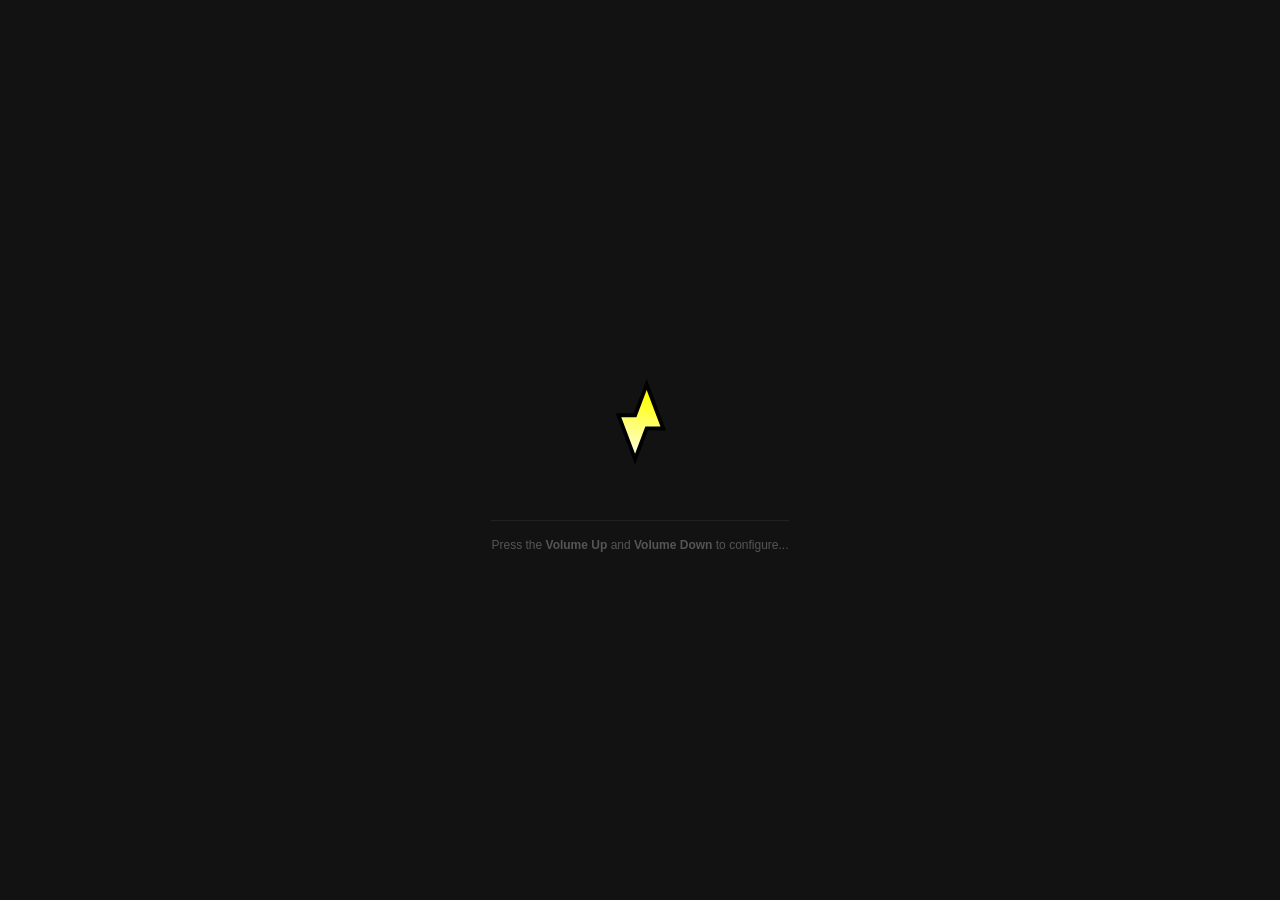
==== app/src/main/assets/www/index.html @ f9c5da03 ". Signed-off-by: skullquake <ockert8080@gmail.com>" ====
<!DOCTYPE html><html lang="en"><head><meta charset="UTF-8"><meta name="viewport"content="width=device-width, initial-scale=1.0, maximum-scale=1.0, user-scalable=no, viewport-fit=cover"><title>Hello App</title><style>*{box-sizing:border-box;-webkit-tap-highlight-color:transparent;-webkit-touch-callout:none;user-select:none;}body{margin:0;padding:0;width:100vw;height:100vh;display:flex;flex-direction:column;justify-content:center;align-items:center;background-color:
#121212;
font-family:-apple-system,BlinkMacSystemFont,"Segoe UI",Roboto,Helvetica,Arial,sans-serif;color:
#ffffff;
overflow:hidden;}.logo-container{width:40vw;max-width:150px;min-width:80px;aspect-ratio:1/1;margin-bottom:24px;display:flex;justify-content:center;align-items:center;}.lightning-bolt{width:100%;height:100%;fill:
#FFD700;
filter:drop-shadow(0px 4px 10px rgba(255,215,0,0.3));}h1{font-size:1.5rem;font-weight:600;margin:0 0 8px 0;letter-spacing:0.5px;}p{font-size:0.9rem;color:
#aaaaaa;
margin:0 0 24px 0;}.instruction{font-size:0.75rem;color:
#555555;
text-align:center;max-width:80%;line-height:1.4;border-top:1px solid
#222222;
padding-top:16px;}
#maintenance-screen {
position:fixed;top:0;left:0;width:100vw;height:100vh;background-color:
#1a1a1a;
display:none;flex-direction:column;justify-content:center;align-items:center;z-index:9999;padding:20px;text-align:center;}
#maintenance-screen h2 {
color:
#FFD700;
font-size:1.4rem;margin-bottom:12px;}.close-btn{margin-top:30px;padding:10px 20px;background:
#333;
color:
#fff;
border:none;border-radius:4px;font-size:0.9rem;}</style></head><body><!--Main Application Screen--><div class="logo-container"><svg width="512"height="512"viewBox="0 0 135.46666 135.46667"version="1.1"id="svg5"inkscape:version="1.2.2 (b0a8486541, 2022-12-01)"sodipodi:docname="icon.svg"xmlns:inkscape="http://www.inkscape.org/namespaces/inkscape"xmlns:sodipodi="http://sodipodi.sourceforge.net/DTD/sodipodi-0.dtd"xmlns:xlink="http://www.w3.org/1999/xlink"xmlns="http://www.w3.org/2000/svg"xmlns:svg="http://www.w3.org/2000/svg"><sodipodi:namedview id="namedview7"pagecolor="#ffffff"bordercolor="#666666"borderopacity="1.0"inkscape:pageshadow="2"inkscape:pageopacity="0.0"inkscape:pagecheckerboard="0"inkscape:document-units="mm"showgrid="false"units="px"inkscape:zoom="0.64052329"inkscape:cx="117.87237"inkscape:cy="567.50474"inkscape:window-width="2560"inkscape:window-height="1563"inkscape:window-x="0"inkscape:window-y="0"inkscape:window-maximized="1"inkscape:current-layer="layer1"inkscape:showpageshadow="2"inkscape:deskcolor="#d1d1d1"/><defs id="defs2"><linearGradient inkscape:collect="always"id="linearGradient3034"><stop style="stop-color:#ffff00;stop-opacity:1;"offset="0"id="stop3030"/><stop style="stop-color:#ffffff;stop-opacity:1"offset="1"id="stop3032"/></linearGradient><linearGradient inkscape:collect="always"xlink:href="#linearGradient3034"id="linearGradient3036"x1="290.38757"y1="98.357079"x2="199.83661"y2="498.0303"gradientUnits="userSpaceOnUse"gradientTransform="matrix(0.154104,0,0,0.154104,28.614152,28.614146)"/></defs><g inkscape:label="Layer 1"inkscape:groupmode="layer"id="layer1"><path id="rect1004"style="fill:url(#linearGradient3036);fill-opacity:1;stroke:#000000;stroke-width:3.4472;stroke-dasharray:none;stroke-opacity:1"d="M 73.774744,34.851144 63.299585,62.553745 H 48.286786 L 63.27942,102.20301 73.754579,74.500417 h 15.012798 z"/></g></svg></div><!--Instruction block--><div class="instruction">Press the <strong>Volume Up</strong> and <strong>Volume Down</strong> to configure...</div><!--Hidden Maintenance Screen--><div id="maintenance-screen"><h2>Maintenance Mode</h2><p>System updates and diagnostic tools are available here.</p><!--Add your update forms,buttons,or logs here--><button class="close-btn"onclick="toggleMaintenance(false)">Exit Maintenance</button></div><script>const keysPressed={};window.addEventListener('keydown',(event)=>{if(event.key==='VolumeUp'||event.key==='VolumeDown'){keysPressed[event.key]=true;}if(keysPressed['VolumeUp']&&keysPressed['VolumeDown']){toggleMaintenance(true);}});window.addEventListener('keyup',(event)=>{if(event.key==='VolumeUp'||event.key==='VolumeDown'){keysPressed[event.key]=false;}});function toggleMaintenance(show){const screen=document.getElementById('maintenance-screen');screen.style.display=show?'flex':'none';}</script></body></html>
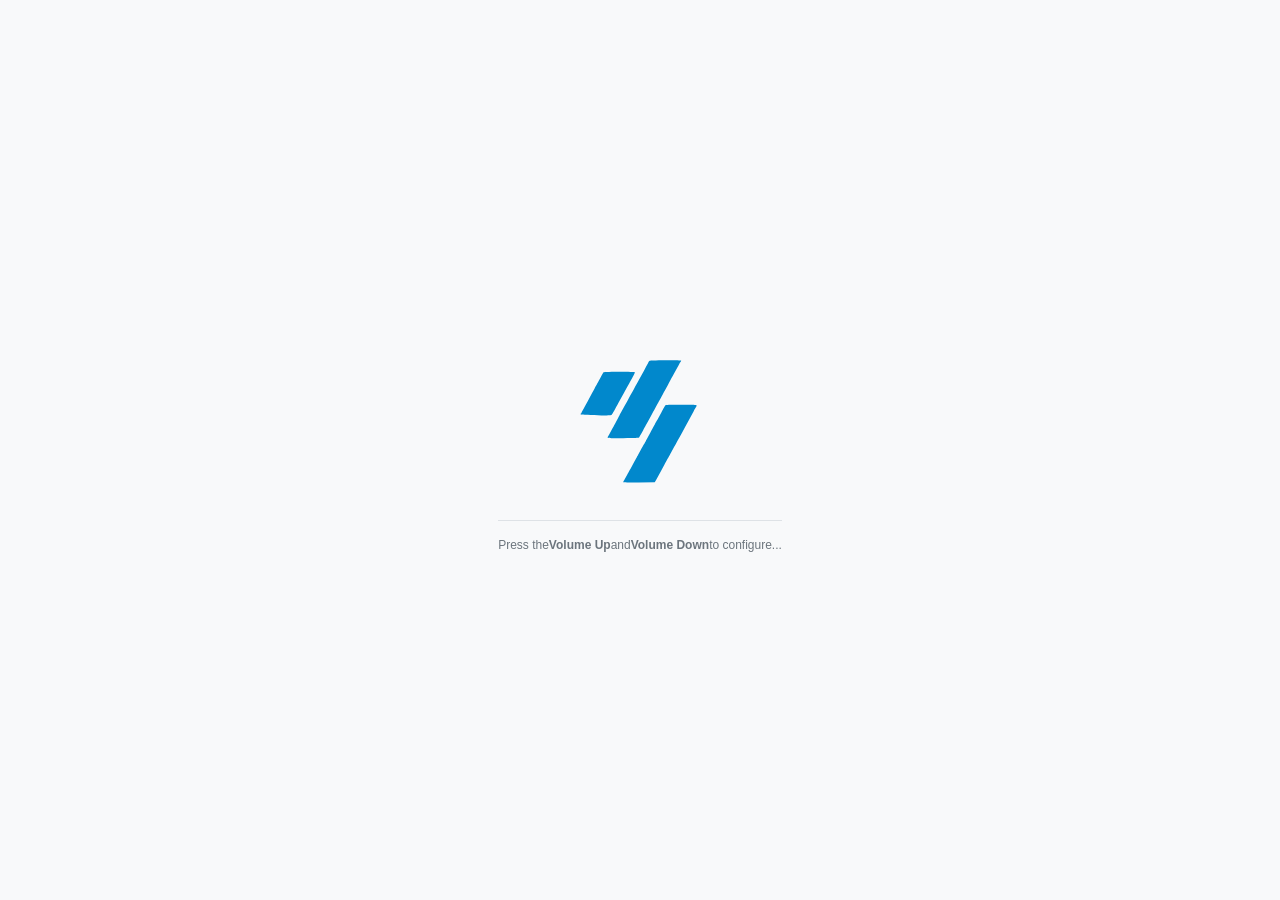
==== commit 5be6eb55: "release:UI:Light corporate styling. Signed-off-by: skullquake <ockert8080@gmail.com>" ====
--- a/app/src/main/assets/www/index.html
+++ b/app/src/main/assets/www/index.html
@@ -1,25 +1,26 @@
-<!DOCTYPE html><html lang="en"><head><meta charset="UTF-8"><meta name="viewport"content="width=device-width, initial-scale=1.0, maximum-scale=1.0, user-scalable=no, viewport-fit=cover"><title>Hello App</title><style>*{box-sizing:border-box;-webkit-tap-highlight-color:transparent;-webkit-touch-callout:none;user-select:none;}body{margin:0;padding:0;width:100vw;height:100vh;display:flex;flex-direction:column;justify-content:center;align-items:center;background-color:
-#121212;
+<!DOCTYPE html><html lang="en"><head><meta charset="UTF-8"><meta name="viewport"content="width=device-width, initial-scale=1.0, maximum-scale=1.0, user-scalable=no, viewport-fit=cover"><title>Hello App</title><link rel="icon"href="data:,"><style>*{box-sizing:border-box;-webkit-tap-highlight-color:transparent;-webkit-touch-callout:none;user-select:none;}body{margin:0;padding:0;width:100vw;height:100vh;display:flex;flex-direction:column;justify-content:center;align-items:center;background-color:
+#f8f9fa;
 font-family:-apple-system,BlinkMacSystemFont,"Segoe UI",Roboto,Helvetica,Arial,sans-serif;color:
-#ffffff;
-overflow:hidden;}.logo-container{width:40vw;max-width:150px;min-width:80px;aspect-ratio:1/1;margin-bottom:24px;display:flex;justify-content:center;align-items:center;}.lightning-bolt{width:100%;height:100%;fill:
-#FFD700;
-filter:drop-shadow(0px 4px 10px rgba(255,215,0,0.3));}h1{font-size:1.5rem;font-weight:600;margin:0 0 8px 0;letter-spacing:0.5px;}p{font-size:0.9rem;color:
-#aaaaaa;
+#212529;
+overflow:hidden;}.logo-container{width:40vw;max-width:150px;min-width:80px;aspect-ratio:1/1;margin-bottom:24px;display:flex;justify-content:center;align-items:center;cursor:pointer;}h1{font-size:1.5rem;font-weight:600;margin:0 0 8px 0;letter-spacing:0.5px;}p{font-size:0.9rem;color:
+#495057;
 margin:0 0 24px 0;}.instruction{font-size:0.75rem;color:
-#555555;
+#6c757d;
 text-align:center;max-width:80%;line-height:1.4;border-top:1px solid
-#222222;
-padding-top:16px;}
+#dee2e6;
+padding-top:16px;}.error-message{color:
+#dc3545;
+font-size:0.75rem;margin-top:12px;text-align:center;max-width:80%;font-weight:500;}
 #maintenance-screen {
 position:fixed;top:0;left:0;width:100vw;height:100vh;background-color:
-#1a1a1a;
+#ffffff;
 display:none;flex-direction:column;justify-content:center;align-items:center;z-index:9999;padding:20px;text-align:center;}
 #maintenance-screen h2 {
 color:
-#FFD700;
+#0188cc;
 font-size:1.4rem;margin-bottom:12px;}.close-btn{margin-top:30px;padding:10px 20px;background:
-#333;
+#e9ecef;
 color:
-#fff;
-border:none;border-radius:4px;font-size:0.9rem;}</style></head><body><!--Main Application Screen--><div class="logo-container"><svg width="512"height="512"viewBox="0 0 135.46666 135.46667"version="1.1"id="svg5"inkscape:version="1.2.2 (b0a8486541, 2022-12-01)"sodipodi:docname="icon.svg"xmlns:inkscape="http://www.inkscape.org/namespaces/inkscape"xmlns:sodipodi="http://sodipodi.sourceforge.net/DTD/sodipodi-0.dtd"xmlns:xlink="http://www.w3.org/1999/xlink"xmlns="http://www.w3.org/2000/svg"xmlns:svg="http://www.w3.org/2000/svg"><sodipodi:namedview id="namedview7"pagecolor="#ffffff"bordercolor="#666666"borderopacity="1.0"inkscape:pageshadow="2"inkscape:pageopacity="0.0"inkscape:pagecheckerboard="0"inkscape:document-units="mm"showgrid="false"units="px"inkscape:zoom="0.64052329"inkscape:cx="117.87237"inkscape:cy="567.50474"inkscape:window-width="2560"inkscape:window-height="1563"inkscape:window-x="0"inkscape:window-y="0"inkscape:window-maximized="1"inkscape:current-layer="layer1"inkscape:showpageshadow="2"inkscape:deskcolor="#d1d1d1"/><defs id="defs2"><linearGradient inkscape:collect="always"id="linearGradient3034"><stop style="stop-color:#ffff00;stop-opacity:1;"offset="0"id="stop3030"/><stop style="stop-color:#ffffff;stop-opacity:1"offset="1"id="stop3032"/></linearGradient><linearGradient inkscape:collect="always"xlink:href="#linearGradient3034"id="linearGradient3036"x1="290.38757"y1="98.357079"x2="199.83661"y2="498.0303"gradientUnits="userSpaceOnUse"gradientTransform="matrix(0.154104,0,0,0.154104,28.614152,28.614146)"/></defs><g inkscape:label="Layer 1"inkscape:groupmode="layer"id="layer1"><path id="rect1004"style="fill:url(#linearGradient3036);fill-opacity:1;stroke:#000000;stroke-width:3.4472;stroke-dasharray:none;stroke-opacity:1"d="M 73.774744,34.851144 63.299585,62.553745 H 48.286786 L 63.27942,102.20301 73.754579,74.500417 h 15.012798 z"/></g></svg></div><!--Instruction block--><div class="instruction">Press the <strong>Volume Up</strong> and <strong>Volume Down</strong> to configure...</div><!--Hidden Maintenance Screen--><div id="maintenance-screen"><h2>Maintenance Mode</h2><p>System updates and diagnostic tools are available here.</p><!--Add your update forms,buttons,or logs here--><button class="close-btn"onclick="toggleMaintenance(false)">Exit Maintenance</button></div><script>const keysPressed={};window.addEventListener('keydown',(event)=>{if(event.key==='VolumeUp'||event.key==='VolumeDown'){keysPressed[event.key]=true;}if(keysPressed['VolumeUp']&&keysPressed['VolumeDown']){toggleMaintenance(true);}});window.addEventListener('keyup',(event)=>{if(event.key==='VolumeUp'||event.key==='VolumeDown'){keysPressed[event.key]=false;}});function toggleMaintenance(show){const screen=document.getElementById('maintenance-screen');screen.style.display=show?'flex':'none';}</script></body></html>
+#495057;
+border:1px solid #ced4da;border-radius:4px;font-size:0.9rem;cursor:pointer;font-weight:500;}</style></head><body><!--Main Application Screen--><div class="logo-container"id="lightning-trigger"><svg xmlns="http://w3.org" xmlns:xlink="http://w3.org" width="200" zoomAndPan="magnify" viewBox="0 0 150 149.999998" height="200" preserveAspectRatio="xMidYMid meet" version="1.0"><path fill="#0188cc" d="M 84.246094 14.894531 C 83.945312 15.195312 83.695312 15.59375 83.695312 15.777344 C 83.695312 15.960938 81.570312 19.988281 78.96875 24.726562 C 76.847656 28.589844 74.730469 32.453125 72.617188 36.316406 C 69.738281 41.601562 55.488281 67.609375 54.308594 69.734375 C 53.679688 70.867188 52.171875 73.648438 50.960938 75.914062 C 49.75 78.179688 48.40625 80.65625 47.980469 81.421875 C 47.554688 82.183594 46.324219 84.449219 45.25 86.457031 C 44.175781 88.460938 43.101562 90.351562 42.859375 90.65625 C 41.765625 92.03125 43.144531 92.164062 58.261719 92.164062 C 69.917969 92.164062 73.621094 92.03125 73.964844 91.59375 C 74.214844 91.277344 75.097656 89.785156 75.929688 88.273438 C 76.757812 86.761719 77.78125 84.910156 78.199219 84.152344 C 78.621094 83.398438 79.796875 81.234375 80.816406 79.347656 C 83.382812 74.585938 88.667969 64.847656 89.886719 62.640625 L 92.40625 58.0625 C 93.238281 56.550781 94.261719 54.695312 94.679688 53.941406 C 95.097656 53.1875 96.332031 50.917969 97.414062 48.90625 C 98.5 46.890625 101.078125 42.152344 103.144531 38.375 C 105.210938 34.601562 107.632812 30.171875 108.519531 28.535156 C 109.433594 26.855469 110.351562 25.175781 111.273438 23.5 C 111.898438 22.367188 113.082031 20.203125 113.902344 18.691406 C 114.722656 17.183594 115.574219 15.75 115.796875 15.511719 C 116.015625 15.273438 116.199219 14.910156 116.199219 14.710938 C 116.199219 14.078125 84.878906 14.257812 84.246094 14.894531 M 38.503906 26.359375 C 38.261719 26.675781 37.171875 28.582031 36.085938 30.59375 C 32.722656 36.835938 31.445312 39.171875 29.457031 42.726562 C 28.398438 44.613281 26.433594 48.21875 25.09375 50.738281 C 23.75 53.253906 21.246094 57.859375 19.53125 60.972656 C 17.8125 64.085938 16.40625 66.8125 16.40625 67.039062 C 16.40625 67.261719 16.199219 67.445312 15.945312 67.445312 C 15.695312 67.445312 15.488281 67.859375 15.488281 68.371094 C 15.488281 69.308594 45.023438 69.8125 46.476562 68.898438 C 46.964844 68.59375 47.746094 67.296875 50.394531 62.410156 C 51.144531 61.023438 52.351562 58.8125 53.078125 57.488281 C 54.734375 54.472656 56.394531 51.457031 58.058594 48.449219 C 58.476562 47.691406 59.714844 45.425781 60.804688 43.414062 C 61.894531 41.398438 63.816406 37.894531 65.074219 35.628906 C 66.328125 33.363281 67.945312 30.449219 68.660156 29.152344 C 69.375 27.851562 69.964844 26.566406 69.964844 26.289062 C 69.964844 25.519531 39.101562 25.589844 38.503906 26.359375 M 100.320312 59.320312 C 100.117188 59.632812 99.730469 60.304688 99.460938 60.808594 C 99.1875 61.3125 98.449219 62.648438 97.816406 63.78125 C 97.183594 64.914062 95.667969 67.695312 94.449219 69.960938 C 93.234375 72.230469 91.757812 74.851562 91.171875 75.789062 C 90.585938 76.730469 90.105469 77.597656 90.105469 77.71875 C 90.105469 77.839844 88.046875 81.664062 85.527344 86.214844 C 83.007812 90.765625 80.949219 94.554688 80.949219 94.632812 C 80.949219 94.714844 79.894531 96.613281 78.605469 98.851562 C 77.316406 101.089844 75.339844 104.671875 74.210938 106.8125 C 73.082031 108.953125 72.003906 110.910156 71.816406 111.160156 C 71.625 111.414062 70.476562 113.472656 69.269531 115.738281 C 68.0625 118.003906 66.621094 120.683594 66.066406 121.691406 C 65.511719 122.699219 64.386719 124.757812 63.5625 126.269531 C 62.742188 127.777344 61.167969 130.605469 60.066406 132.546875 C 58.960938 134.488281 58.0625 136.191406 58.0625 136.328125 C 58.0625 136.464844 65.199219 136.527344 73.921875 136.460938 L 89.78125 136.339844 L 91.785156 132.71875 C 94.351562 128.070312 96.882812 123.402344 99.382812 118.714844 C 100.386719 116.828125 101.460938 114.871094 101.765625 114.367188 C 102.300781 113.488281 103.714844 110.933594 106.519531 105.78125 C 107.617188 103.765625 111.894531 95.949219 119.855469 81.40625 C 122.769531 76.074219 125.671875 70.730469 128.5625 65.386719 C 129.648438 63.371094 130.8125 61.316406 131.148438 60.820312 C 132.5625 58.734375 132.667969 58.746094 116.226562 58.746094 C 104.296875 58.746094 100.601562 58.878906 100.320312 59.320312 " fill-opacity="1" fill-rule="evenodd"/></svg></div><!--Instruction block--><div class="instruction"id="instruction-block">Press the<strong>Volume Up</strong>and<strong>Volume Down</strong>to configure...</div><!--Hidden Maintenance Screen(Retained for the hardware keys layout)--><div id="maintenance-screen"><h2>Maintenance Mode</h2><p>System updates and diagnostic tools are available here.</p><button class="close-btn"onclick="toggleMaintenance(false)">Exit Maintenance</button></div><script>const keysPressed={};window.addEventListener('keydown',(event)=>{if(event.key==='VolumeUp'||event.key==='VolumeDown'){keysPressed[event.key]=true;}if(keysPressed['VolumeUp']&&keysPressed['VolumeDown']){toggleMaintenance(true);}});window.addEventListener('keyup',(event)=>{if(event.key==='VolumeUp'||event.key==='VolumeDown'){keysPressed[event.key]=false;}});document.getElementById('lightning-trigger').addEventListener('click',async()=>{const existingError=document.getElementById('api-error');if(existingError){existingError.remove();}try{const response=await fetch('/api/maintenance/show',{method:'GET'});const errorBody=await response.text();if(!response.ok){console.error('API Error Response:',{status:response.status,statusText:response.statusText,url:response.url,body:errorBody});showError();return;}try{const jsonBody=JSON.parse(errorBody);if(jsonBody&&jsonBody.status==='error'){console.error('API Error Response (Internal App Error):',{status:response.status,statusText:response.statusText,url:response.url,body:errorBody});showError();return;}}catch(e){}}catch(error){console.error('Network Failure Error Object:',error);showError();}});function showError(){if(!document.getElementById('api-error')){const errorDiv=document.createElement('div');errorDiv.id='api-error';errorDiv.className='error-message';errorDiv.textContent='Maintenance screen is not available';document.getElementById('instruction-block').insertAdjacentElement('afterend',errorDiv);}}function toggleMaintenance(show){const screen=document.getElementById('maintenance-screen');screen.style.display=show?'flex':'none';}</script></body></html>
+
